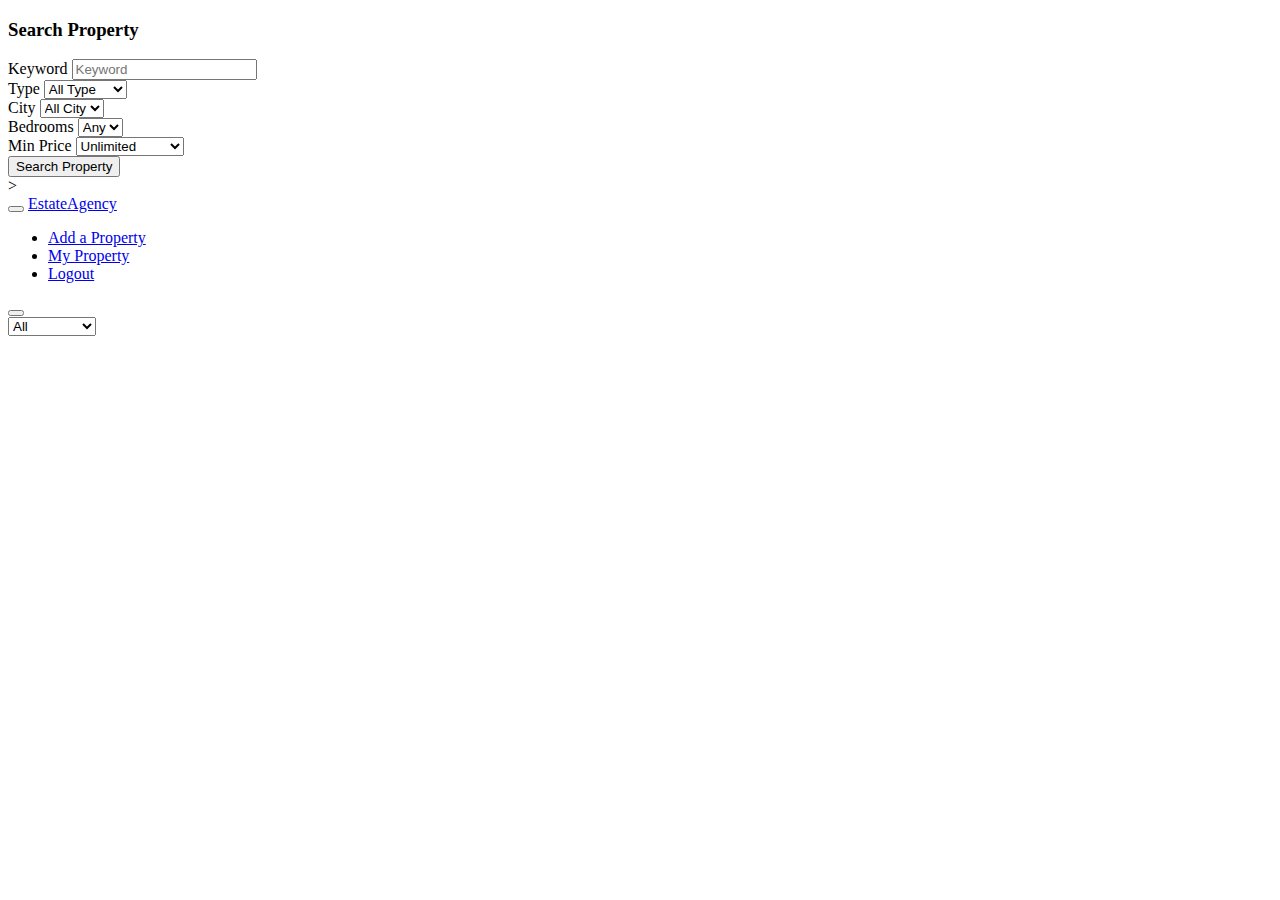
==== src/main/webapp/mylisting.html @ 685719f9 "Merge pull request #7 from AmitShakyaBits/develop" ====
<!DOCTYPE html>
<html lang="en">

<head>
<meta charset="utf-8">
<meta content="width=device-width, initial-scale=1.0" name="viewport">

<title>EstateAgency</title>
<meta content="" name="description">
<meta content="" name="keywords">

<!-- Favicons -->
<link href="assets/img/favicon.png" rel="icon">
<link href="assets/img/apple-touch-icon.png" rel="apple-touch-icon">

<!-- Google Fonts -->
<link
	href="https://fonts.googleapis.com/css?family=Poppins:300,400,500,600,700"
	rel="stylesheet">

<!-- Vendor CSS Files -->
<link href="assets/vendor/animate.css/animate.min.css" rel="stylesheet">
<link href="assets/vendor/bootstrap/css/bootstrap.min.css"
	rel="stylesheet">
<link href="assets/vendor/bootstrap-icons/bootstrap-icons.css"
	rel="stylesheet">
<link href="assets/vendor/swiper/swiper-bundle.min.css" rel="stylesheet">

<!-- Template Main CSS File -->
<link href="assets/css/style.css" rel="stylesheet">

<!-- =======================================================
  * Template Name: EstateAgency - v4.9.0
  * Template URL: https://bootstrapmade.com/real-estate-agency-bootstrap-template/
  * Author: BootstrapMade.com
  * License: https://bootstrapmade.com/license/
  ======================================================== -->
</head>

<body>

	<!-- ======= Property Search Section ======= -->
	<div class="click-closed"></div>
	<!--/ Form Search Star /-->
	<div class="box-collapse">
		<div class="title-box-d">
			<h3 class="title-d">Search Property</h3>
		</div>
		<span class="close-box-collapse right-boxed bi bi-x"></span>
		<div class="box-collapse-wrap form">
			<form class="form-a">
				<div class="row">
					<div class="col-md-12 mb-2">
						<div class="form-group">
							<label class="pb-2" for="Type">Keyword</label> <input type="text"
								class="form-control form-control-lg form-control-a"
								placeholder="Keyword">
						</div>
					</div>
					<div class="col-md-6 mb-2">
						<div class="form-group mt-3">
							<label class="pb-2" for="Type">Type</label> <select
								class="form-control form-select form-control-a" id="Type">
								<option>All Type</option>
								<option>For Rent</option>
								<option>For Sale</option>
								<option>For Lease</option>
							</select>
						</div>
					</div>
					<div class="col-md-6 mb-2">
						<div class="form-group mt-3">
							<label class="pb-2" for="city">City</label> <select
								class="form-control form-select form-control-a" id="city">
								<option>All City</option>
							</select>
						</div>
					</div>
					<div class="col-md-6 mb-2">
						<div class="form-group mt-3">
							<label class="pb-2" for="bedrooms">Bedrooms</label> <select
								class="form-control form-select form-control-a" id="bedrooms">
								<option>Any</option>
								<option>01</option>
								<option>02</option>
								<option>03</option>
							</select>
						</div>
					</div>


					<div class="col-md-6 mb-2">
						<div class="form-group mt-3">
							<label class="pb-2" for="price">Min Price</label> <select
								class="form-control form-select form-control-a" id="price">
								<option>Unlimited</option>
								<option>INR50,00000</option>
								<option>INR100,00000</option>
								<option>INR150,00000</option>
								<option>INR200,00000</option>
							</select>
						</div>
					</div>
					<div class="col-md-12">
						<button type="submit" class="btn btn-b">Search Property</button>
					</div>
				</div>
			</form>
		</div>
	</div>
	<!-- End Property Search Section -->
	>

	<!-- ======= Header/Navbar ======= -->
	<nav
		class="navbar navbar-default navbar-trans navbar-expand-lg fixed-top">
		<div class="container">
			<button class="navbar-toggler collapsed" type="button"
				data-bs-toggle="collapse" data-bs-target="#navbarDefault"
				aria-controls="navbarDefault" aria-expanded="false"
				aria-label="Toggle navigation">
				<span></span> <span></span> <span></span>
			</button>
			<a class="navbar-brand text-brand" href="list">Estate<span
				class="color-b">Agency</span></a>

			<div class="navbar-collapse collapse justify-content-center"
				id="navbarDefault">
				<ul class="navbar-nav">

					<li class="nav-item"><a class="nav-link active"
						href="register">Add a Property</a></li>

					<li class="nav-item"><a id="my--property"
						class="nav-link active" href="#">My Property</a></li>


					<li class="nav-item"><a id='user--logout' class="nav-link "
						href="#">Logout</a></li>

				</ul>
			</div>

			<button type="button"
				class="btn btn-b-n navbar-toggle-box navbar-toggle-box-collapse"
				data-bs-toggle="collapse" data-bs-target="#navbarTogglerDemo01">
				<i class="bi bi-search"></i>
			</button>

		</div>
	</nav>
	<!-- End Header/Navbar -->

	<main id="main">



		<!-- ======= Property Grid ======= -->
		<section class="property-grid grid">
			<div class="container">
				<div class="row">
					<div class="col-sm-12">
						<div class="grid-option">
							<form>
								<select class="custom-select">
									<option selected>All</option>
									<option value="1">New to Old</option>
									<option value="2">For Rent</option>
									<option value="3">For Sale</option>
								</select>
							</form>
						</div>
					</div>
					<div class="col-md-4" style="display: none" id="base--element">
						<div class="card-box-a card-shadow">
							<div class="img-box-a">
								<img src="" alt="" class="property--image img-a img-fluid">
							</div>
							<div class="card-overlay">
								<div class="card-overlay-a-content">
									<div class="card-header-a">
										<h2 class="card-title-a">
											<a href="#" class="property--address"> </a>
										</h2>
									</div>
									<div class="card-body-a">
										<div class="price-box d-flex">
											<span class="property--price price-a"></span>
										</div>
										<a href="property-single.html" class="link-a badge"
											style="background: red">Delete</a>
									</div>
									<div class="card-footer-a">
										<ul class="card-info d-flex justify-content-around">
											<li>
												<h4 class="card-info-title">Area</h4> <span
												class="property--area"> </span>
											</li>
											<li>
												<h4 class="card-info-title">Beds</h4> <span
												class="property--bed"></span>
											</li>


										</ul>
									</div>
								</div>
							</div>
						</div>
					</div>




				</div>
			</div>
		</section>
		<!-- End Property Grid Single-->

	</main>
	<!-- End #main -->


	<div id="preloader"></div>
	<a href="#"
		class="back-to-top d-flex align-items-center justify-content-center"><i
		class="bi bi-arrow-up-short"></i></a>

	<!-- Vendor JS Files -->
	<script src="assets/vendor/bootstrap/js/bootstrap.bundle.min.js"></script>
	<script src="assets/vendor/swiper/swiper-bundle.min.js"></script>
	<script src="assets/vendor/php-email-form/validate.js"></script>

	<!-- Template Main JS File -->
	<script src="assets/js/jquery.min.js"></script>
	<script src="assets/js/main.js"></script>
	<script src="assets/js/utils.js"></script>
	<script src="assets/js/user.js"></script>
	<script src="assets/js/mylisting.js"></script>
	

</body>

</html>
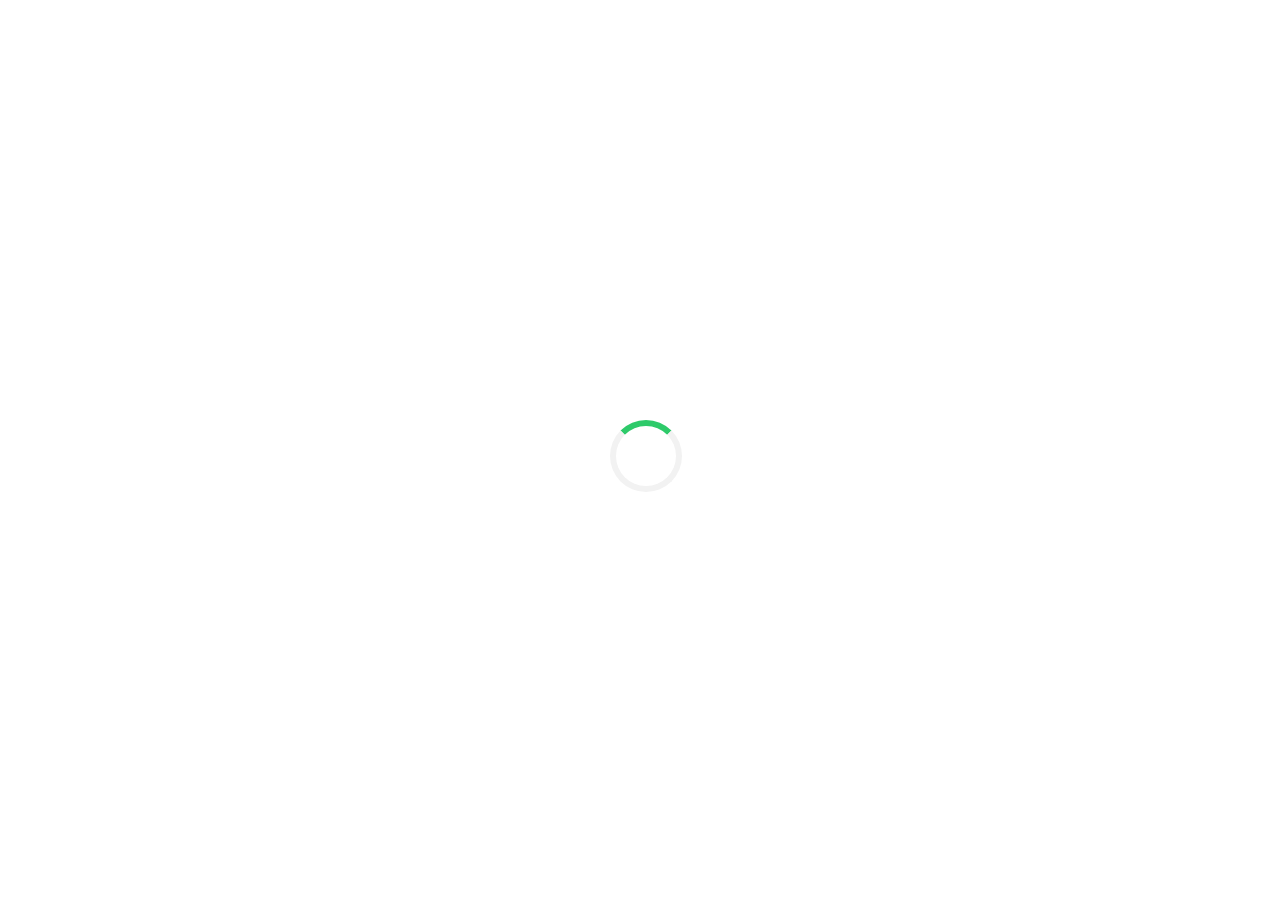
==== commit db51013d: "Delete property from my listing" ====
--- a/src/main/webapp/mylisting.html
+++ b/src/main/webapp/mylisting.html
@@ -109,7 +109,7 @@
 		</div>
 	</div>
 	<!-- End Property Search Section -->
-	>
+
 
 	<!-- ======= Header/Navbar ======= -->
 	<nav
@@ -132,7 +132,7 @@
 						href="register">Add a Property</a></li>
 
 					<li class="nav-item"><a id="my--property"
-						class="nav-link active" href="#">My Property</a></li>
+						class="nav-link active" href="#">My Listing</a></li>
 
 
 					<li class="nav-item"><a id='user--logout' class="nav-link "
@@ -187,7 +187,8 @@
 										<div class="price-box d-flex">
 											<span class="property--price price-a"></span>
 										</div>
-										<a href="property-single.html" class="link-a badge"
+										<a href="#" class="delete--listing link-a badge"
+											onclick='deleteListing(this);return false;'
 											style="background: red">Delete</a>
 									</div>
 									<div class="card-footer-a">
@@ -220,6 +221,28 @@
 	</main>
 	<!-- End #main -->
 
+	<!-- Modal -->
+	<div class="modal fade" id="delete--confirm--modal" tabindex="-1"
+		aria-labelledby="delete--confirm--modal--label" aria-hidden="true">
+		<div class="modal-dialog">
+			<div class="modal-content">
+				<div class="modal-header">
+					<h5 class="modal-title" id="delete--confirm--modal--label">Delete
+						confirmation</h5>
+					<button type="button" class="close" data-bs-dismiss="modal"
+						aria-label="Close">
+						<span aria-hidden="true">&times;</span>
+					</button>
+				</div>
+				<div class="modal-body">Do you want to delete the listing?</div>
+				<div class="modal-footer">
+					<button type="button" class="btn btn-secondary"
+						data-bs-dismiss="modal">Cancel</button>
+					<button type="button" class="btn btn-primary" id='delete--confirm--button'>Confirm</button>
+				</div>
+			</div>
+		</div>
+	</div>
 
 	<div id="preloader"></div>
 	<a href="#"
@@ -237,7 +260,7 @@
 	<script src="assets/js/utils.js"></script>
 	<script src="assets/js/user.js"></script>
 	<script src="assets/js/mylisting.js"></script>
-	
+
 
 </body>
 
--- a/src/main/webapp/assets/css/style.css
+++ b/src/main/webapp/assets/css/style.css
@@ -0,0 +1,3384 @@
+/**
+* Template Name: EstateAgency - v4.9.0
+* Template URL: https://bootstrapmade.com/real-estate-agency-bootstrap-template/
+* Author: BootstrapMade.com
+* License: https://bootstrapmade.com/license/
+*/
+
+/*--------------------------------------------------------------
+# General
+--------------------------------------------------------------*/
+body {
+	font-family: "Poppins", sans-serif;
+	color: #555555;
+}
+
+span {
+	color: black;
+}
+
+h1, h2, h3, h4, h5, h6 {
+	color: #000000;
+}
+
+a {
+	color: #000000;
+	text-decoration: none;
+	transition: all 0.5s ease;
+}
+
+a:hover {
+	color: #2eca6a;
+	text-decoration: none;
+}
+
+.link-two {
+	color: #000000;
+	transition: all 0.5s ease;
+}
+
+.link-two:hover {
+	text-decoration: underline;
+	color: #000000;
+}
+
+.link-one {
+	color: #000000;
+	transition: all 0.5s ease;
+}
+
+.link-one:hover {
+	color: #000000;
+	text-decoration: none;
+}
+
+.link-icon {
+	color: #000000;
+	font-weight: 500;
+}
+
+.link-icon span {
+	font-size: 14px;
+	padding-left: 4px;
+	vertical-align: middle;
+}
+
+.link-a {
+	text-decoration: none;
+	color: #ffffff;
+	text-decoration: none;
+}
+
+@media ( min-width : 768px) {
+	.link-a {
+		font-size: 0.9rem;
+	}
+}
+
+@media ( min-width : 992px) {
+	.link-a {
+		font-size: 1rem;
+	}
+}
+
+.link-a:hover {
+	color: #ffffff;
+	text-decoration: none;
+}
+
+.link-a span {
+	font-size: 18px;
+	vertical-align: middle;
+	margin-left: 5px;
+}
+
+@media ( min-width : 768px) {
+	.link-a span {
+		font-size: 1.5rem;
+	}
+}
+
+@media ( min-width : 992px) {
+	.link-a span {
+		font-size: 18px;
+	}
+}
+
+.text-brand {
+	color: #000000;
+	font-size: 2rem;
+	font-weight: 600;
+}
+
+@media ( max-width : 767px) {
+	.text-brand {
+		font-size: 1.8rem;
+	}
+}
+
+.color-a {
+	text-decoration: none;
+	color: #000000;
+}
+
+.color-b {
+	color: #2eca6a;
+}
+
+.color-d {
+	color: #adadad;
+}
+
+.color-text-a {
+	text-decoration: none;
+	color: #555555;
+}
+
+.no-margin {
+	margin: 0;
+}
+
+/*------/ Nav Pills  /------*/
+.nav-pills-a {
+	text-decoration: none;
+}
+
+.nav-pills-a.nav-pills .nav-link {
+	color: #000000;
+	position: relative;
+	font-weight: 600;
+}
+
+.nav-pills-a.nav-pills .nav-link.active {
+	background-color: transparent;
+}
+
+.nav-pills-a.nav-pills .nav-link.active:after {
+	content: "";
+	position: absolute;
+	left: 0;
+	bottom: -1px;
+	width: 100%;
+	height: 2px;
+	background-color: #2eca6a;
+	z-index: 2;
+}
+
+/*------/ Bg Image /------*/
+.bg-image {
+	background-repeat: no-repeat;
+	background-attachment: fixed;
+	background-size: cover;
+	background-position: center center;
+}
+
+/*------/ List a /------*/
+.list-a {
+	text-decoration: none;
+	display: inline-block;
+	line-height: 2;
+	padding: 0;
+	list-style: none;
+}
+
+.list-a li {
+	position: relative;
+	width: 50%;
+	float: left;
+	padding-left: 25px;
+	padding-right: 5px;
+}
+
+@media ( min-width : 992px) {
+	.list-a li {
+		width: 33.333%;
+	}
+}
+
+.list-a li:before {
+	content: "";
+	width: 10px;
+	height: 2px;
+	position: absolute;
+	background-color: #313131;
+	top: 15px;
+	left: 0;
+}
+
+/*------/ Pagination-a /------*/
+.pagination-a {
+	text-decoration: none;
+}
+
+.pagination-a .pagination .page-link {
+	margin: 0 0.2rem;
+	border-color: transparent;
+	padding: 0.5rem 0.8rem;
+	color: #000000;
+}
+
+.pagination-a .pagination .page-link:hover, .pagination-a .pagination .page-link:active,
+	.pagination-a .pagination .page-link:focus {
+	background-color: #2eca6a;
+}
+
+.pagination-a .pagination .page-link span {
+	font-size: 1.2rem;
+}
+
+.pagination-a .pagination .next .page-link {
+	padding: 0.4rem 0.9rem;
+}
+
+.pagination-a .pagination .page-item:last-child .page-link {
+	border-top-right-radius: 0;
+	border-bottom-right-radius: 0;
+}
+
+.pagination-a .pagination .page-item:first-child .page-link {
+	border-top-left-radius: 0;
+	border-bottom-left-radius: 0;
+}
+
+.pagination-a .pagination .page-item.disabled .page-link {
+	padding: 0.4rem 0.9rem;
+	color: #555555;
+}
+
+.pagination-a .pagination .page-item.active .page-link {
+	background-color: #2eca6a;
+}
+
+.a {
+	text-decoration: none;
+	color: #2eca6a;
+	font-size: 1.3rem;
+}
+
+/*------/ Icon Box /------*/
+.icon-box .icon-box-icon {
+	display: table-cell;
+	vertical-align: top;
+	font-size: 36px;
+	color: #000000;
+	width: 50px;
+	padding-top: 8px;
+}
+
+.icon-box .icon-box-content {
+	padding-top: 18px;
+}
+
+/*------/ Space Padding /------*/
+.section-t8 {
+	padding-top: 8rem;
+}
+
+@media ( max-width : 767px) {
+	.section-t8 {
+		padding-top: 4rem;
+	}
+}
+
+.section-t4 {
+	padding-top: 4rem;
+}
+
+@media ( max-width : 767px) {
+	.section-t4 {
+		padding-top: 2rem;
+	}
+}
+
+.section-t3 {
+	padding-top: 3rem;
+}
+
+@media ( max-width : 767px) {
+	.section-md-t3 {
+		padding-top: 3rem;
+	}
+}
+
+.section-b2 {
+	padding-bottom: 2rem;
+}
+
+.section-tb85 {
+	padding: 8rem 0 5rem 0;
+}
+
+@media ( max-width : 767px) {
+	.section-tb85 {
+		padding: 4rem 0 2.5rem 0;
+	}
+}
+
+/*------/ Title /------*/
+.title-wrap {
+	padding-bottom: 4rem;
+}
+
+.title-a {
+	text-decoration: none;
+	font-size: 2.6rem;
+	font-weight: 600;
+}
+
+.title-link {
+	font-size: 1.2rem;
+	font-weight: 300;
+	padding-top: 1.2rem;
+}
+
+.title-link a {
+	text-decoration: none;
+	color: #313131;
+}
+
+.title-link span {
+	font-size: 20px;
+	padding-left: 4px;
+	vertical-align: middle;
+}
+
+.title-box-d {
+	padding-bottom: 1.8rem;
+	margin-bottom: 1rem;
+	position: relative;
+}
+
+.title-box-d .title-d {
+	font-weight: 600;
+	font-size: 2rem;
+}
+
+.title-box-d .title-d:after {
+	content: "";
+	position: absolute;
+	width: 70px;
+	height: 4px;
+	background-color: #2eca6a;
+	bottom: 20px;
+	left: 0;
+}
+
+/*------/ Display Table & Table Cell /------*/
+.display-table {
+	width: 100%;
+	height: 100%;
+	display: table;
+}
+
+.table-cell {
+	display: table-cell;
+	vertical-align: middle;
+}
+
+/*------/ Ul Resect /------*/
+.ul-resect ul, .box-comments ul, .list-a ul {
+	list-style: none;
+	padding-left: 0;
+	margin-bottom: 0;
+}
+
+/*------/ Overlay /------*/
+.overlay-a {
+	text-decoration: none;
+	background: linear-gradient(to bottom, rgba(0, 0, 0, 0) 0%,
+		rgba(0, 0, 0, 0.2) 27%, rgba(0, 0, 0, 0.65) 90%);
+}
+
+.overlay {
+	position: absolute;
+	top: 0;
+	left: 0px;
+	padding: 0;
+	height: 100%;
+	width: 100%;
+}
+
+.carousel-pagination {
+	margin-top: 10px;
+	text-align: center;
+}
+
+.carousel-pagination .swiper-pagination-bullet {
+	width: 18px;
+	height: 10px;
+	background-color: #555;
+	margin: 0 4px;
+	border-radius: 0;
+	opacity: 1;
+	transition: 0.3s;
+}
+
+.carousel-pagination .swiper-pagination-bullet-active {
+	background-color: #2eca6a;
+	width: 36px;
+}
+
+.nav-arrow-a {
+	text-decoration: none;
+}
+
+.nav-arrow-a .owl-arrow .owl-nav {
+	font-size: 1.8rem;
+	margin-top: -110px;
+}
+
+.nav-arrow-a .owl-arrow .owl-nav .owl-next {
+	margin-left: 15px;
+}
+
+.nav-arrow-b .owl-arrow .owl-nav {
+	position: absolute;
+	top: 0;
+	right: 0;
+	font-size: 1.2rem;
+}
+
+.nav-arrow-b .owl-arrow .owl-nav .owl-prev, .nav-arrow-b .owl-arrow .owl-nav .owl-next
+	{
+	padding: 0.7rem 1.5rem !important;
+	display: inline-block;
+	transition: all 0.6s ease-in-out;
+	color: #ffffff;
+	background-color: #2eca6a;
+	opacity: 0.9;
+}
+
+.nav-arrow-b .owl-arrow .owl-nav .owl-prev.disabled, .nav-arrow-b .owl-arrow .owl-nav .owl-next.disabled
+	{
+	transition: all 0.6s ease-in-out;
+	color: #ffffff;
+}
+
+.nav-arrow-b .owl-arrow .owl-nav .owl-prev:hover, .nav-arrow-b .owl-arrow .owl-nav .owl-next:hover
+	{
+	background-color: #26a356;
+}
+
+.nav-arrow-b .owl-arrow .owl-nav .owl-next {
+	margin-left: 0px;
+}
+
+/*------/ Socials /------*/
+.socials-a {
+	text-decoration: none;
+}
+
+.socials-a .list-inline-item:not(:last-child) {
+	margin-right: 25px;
+}
+
+/*--------------------------------------------------------------
+# Back to top button
+--------------------------------------------------------------*/
+.back-to-top {
+	position: fixed;
+	visibility: hidden;
+	opacity: 0;
+	right: 15px;
+	bottom: 15px;
+	z-index: 996;
+	background: #2eca6a;
+	width: 40px;
+	height: 40px;
+	border-radius: 50px;
+	transition: all 0.4s;
+}
+
+.back-to-top i {
+	font-size: 28px;
+	color: #fff;
+	line-height: 0;
+}
+
+.back-to-top:hover {
+	background: #4bd680;
+	color: #fff;
+}
+
+.back-to-top.active {
+	visibility: visible;
+	opacity: 1;
+}
+
+/* Prelaoder */
+#preloader {
+	position: fixed;
+	top: 0;
+	left: 0;
+	right: 0;
+	bottom: 0;
+	z-index: 9999;
+	overflow: hidden;
+	background: #fff;
+}
+
+#preloader:before {
+	content: "";
+	position: fixed;
+	top: calc(50% - 30px);
+	left: calc(50% - 30px);
+	border: 6px solid #f2f2f2;
+	border-top: 6px solid #2eca6a;
+	border-radius: 50%;
+	width: 60px;
+	height: 60px;
+	-webkit-animation: animate-preloader 1s linear infinite;
+	animation: animate-preloader 1s linear infinite;
+}
+
+@
+-webkit-keyframes animate-preloader { 0% {
+	transform: rotate(0deg);
+}
+
+100
+
+
+%
+{
+transform
+
+
+:
+
+
+rotate
+(
+
+
+360deg
+
+
+)
+;
+
+
+}
+}
+@
+keyframes animate-preloader { 0% {
+	transform: rotate(0deg);
+}
+
+100
+
+
+%
+{
+transform
+
+
+:
+
+
+rotate
+(
+
+
+360deg
+
+
+)
+;
+
+
+}
+}
+
+/*======================================
+//--//-->   BUTTON
+======================================*/
+.btn {
+	transition: 0.5s ease;
+}
+
+.btn.btn-a, .btn.btn-b {
+	border-radius: 0;
+	padding: 1rem 3rem;
+	letter-spacing: 0.05rem;
+}
+
+.btn.btn-a {
+	text-decoration: none;
+	background-color: #000000;
+	color: #ffffff;
+}
+
+.btn.btn-a:hover {
+	background-color: #2eca6a;
+	color: #000000;
+}
+
+.btn.btn-b {
+	background-color: #2eca6a;
+	color: #000000;
+}
+
+.btn.btn-b:hover {
+	background-color: #000000;
+	color: #ffffff;
+}
+
+.btn.btn-b-n {
+	background-color: #2eca6a;
+	color: #ffffff;
+	border-radius: 0;
+}
+
+.btn.btn-b-n:hover {
+	background-color: #26a356;
+	color: #ffffff;
+}
+
+.navbar-toggle-box {
+	display: inline-flex;
+	align-items: center;
+	justify-content: center;
+	line-height: 0;
+	padding: 10px;
+}
+
+.navbar-toggle-box i {
+	line-height: 0;
+}
+
+/*--------------------------------------------------------------
+# Navbar
+--------------------------------------------------------------*/
+.navbar-default {
+	transition: all 0.5s ease-in-out;
+	background-color: #ffffff;
+	padding-top: 28px;
+	padding-bottom: 28px;
+	-webkit-backface-visibility: hidden;
+	backface-visibility: hidden;
+	box-shadow: 1px 2px 15px rgba(100, 100, 100, 0.3);
+}
+
+.navbar-default .nav-search {
+	color: #000000;
+	font-size: 1.5rem;
+}
+
+.navbar-default.navbar-reduce {
+	box-shadow: 1px 2px 15px rgba(100, 100, 100, 0.3);
+}
+
+.navbar-default.navbar-trans, .navbar-default.navbar-reduce {
+	-webkit-backface-visibility: hidden;
+	backface-visibility: hidden;
+	position: fixed;
+}
+
+.navbar-default.navbar-trans .nav-item, .navbar-default.navbar-reduce .nav-item
+	{
+	position: relative;
+	padding-right: 10px;
+	padding-bottom: 8px;
+	margin-left: 0;
+}
+
+@media ( min-width : 768px) {
+	.navbar-default.navbar-trans .nav-item, .navbar-default.navbar-reduce .nav-item
+		{
+		margin-left: 15px;
+	}
+}
+
+.navbar-default.navbar-trans .nav-link, .navbar-default.navbar-reduce .nav-link
+	{
+	font-size: 1.1rem;
+	color: #000000;
+	font-weight: 600;
+	letter-spacing: 0.03em;
+	transition: all 0.1s ease-in-out;
+	position: relative;
+	padding-left: 0;
+	padding-right: 0;
+}
+
+.navbar-default.navbar-trans .nav-link:before, .navbar-default.navbar-reduce .nav-link:before
+	{
+	content: "";
+	position: absolute;
+	bottom: 5px;
+	left: 0;
+	width: 100%;
+	height: 2px;
+	z-index: 0;
+	background-color: #2eca6a;
+	transform: scaleX(0);
+	transform-origin: right;
+	transition: transform 0.2s ease-out, opacity 0.2s ease-out 0.3s;
+}
+
+.navbar-default.navbar-trans .nav-link:hover, .navbar-default.navbar-reduce .nav-link:hover
+	{
+	color: #000000;
+}
+
+.navbar-default.navbar-trans .nav-link:hover:before, .navbar-default.navbar-reduce .nav-link:hover:before
+	{
+	transform: scaleX(1);
+	transform-origin: left;
+}
+
+.navbar-default.navbar-trans .show>.nav-link:before, .navbar-default.navbar-trans .active>.nav-link:before,
+	.navbar-default.navbar-trans .nav-link.show:before, .navbar-default.navbar-trans .nav-link.active:before,
+	.navbar-default.navbar-reduce .show>.nav-link:before, .navbar-default.navbar-reduce .active>.nav-link:before,
+	.navbar-default.navbar-reduce .nav-link.show:before, .navbar-default.navbar-reduce .nav-link.active:before
+	{
+	transform: scaleX(1);
+}
+
+.navbar-default.navbar-trans .nav-link:before {
+	background-color: #2eca6a;
+}
+
+.navbar-default.navbar-trans .nav-link:hover {
+	color: #000000;
+}
+
+.navbar-default.navbar-trans .show>.nav-link, .navbar-default.navbar-trans .active>.nav-link,
+	.navbar-default.navbar-trans .nav-link.show, .navbar-default.navbar-trans .nav-link.active
+	{
+	color: #000000;
+}
+
+.navbar-default.navbar-reduce {
+	transition: all 0.5s ease-in-out;
+	padding-top: 19px;
+	padding-bottom: 19px;
+}
+
+.navbar-default.navbar-reduce .nav-link {
+	color: #000000;
+}
+
+.navbar-default.navbar-reduce .nav-link:before {
+	background-color: #2eca6a;
+}
+
+.navbar-default.navbar-reduce .nav-link:hover {
+	color: #000000;
+}
+
+.navbar-default.navbar-reduce .show>.nav-link, .navbar-default.navbar-reduce .active>.nav-link,
+	.navbar-default.navbar-reduce .nav-link.show, .navbar-default.navbar-reduce .nav-link.active
+	{
+	color: #000000;
+}
+
+.navbar-default.navbar-reduce .navbar-brand {
+	color: #000000;
+}
+
+.navbar-default .dropdown .dropdown-menu {
+	border-top: 0;
+	border-left: 4px solid #2eca6a;
+	border-right: 0;
+	border-bottom: 0;
+	transform: translate3d(0px, 40px, 0px);
+	opacity: 0;
+	filter: alpha(opacity = 0);
+	visibility: hidden;
+	transition: all 0.5s cubic-bezier(0.3, 0.65, 0.355, 1) 0s, opacity 0.31s
+		ease 0s, height 0s linear 0.36s;
+	margin: 0;
+	border-radius: 0;
+	padding: 12px 0;
+}
+
+@media ( min-width : 768px) {
+	.navbar-default .dropdown .dropdown-menu {
+		border-top: 4px solid #2eca6a;
+		border-left: 0;
+		display: block;
+		position: absolute;
+		box-shadow: 0 2px rgba(17, 16, 15, 0.1), 0 2px 10px
+			rgba(20, 19, 18, 0.1);
+	}
+}
+
+.navbar-default .dropdown .dropdown-menu .dropdown-item {
+	padding: 12px 18px;
+	transition: all 500ms ease;
+	font-weight: 600;
+	min-width: 220px;
+}
+
+.navbar-default .dropdown .dropdown-menu .dropdown-item:hover {
+	background-color: #ffffff;
+	color: #2eca6a;
+	transition: all 500ms ease;
+}
+
+.navbar-default .dropdown .dropdown-menu .dropdown-item.active {
+	background-color: #ffffff;
+	color: #2eca6a;
+}
+
+.navbar-default .dropdown:hover .dropdown-menu {
+	transform: translate3d(0px, 0px, 0px);
+	visibility: visible;
+	opacity: 1;
+	filter: alpha(opacity = 1);
+}
+
+/*------/ Hamburger Navbar /------*/
+.navbar-toggler {
+	position: relative;
+}
+
+.navbar-toggler:focus, .navbar-toggler:active {
+	outline: 0;
+}
+
+.navbar-toggler span {
+	display: block;
+	background-color: #000000;
+	height: 3px;
+	width: 25px;
+	margin-top: 4px;
+	margin-bottom: 4px;
+	transform: rotate(0deg);
+	left: 0;
+	opacity: 1;
+}
+
+.navbar-toggler span:nth-child(1), .navbar-toggler span:nth-child(3) {
+	transition: transform 0.35s ease-in-out;
+}
+
+.navbar-toggler:not(.collapsed) span:nth-child(1) {
+	position: absolute;
+	left: 12px;
+	top: 10px;
+	transform: rotate(135deg);
+	opacity: 0.9;
+}
+
+.navbar-toggler:not(.collapsed) span:nth-child(2) {
+	height: 12px;
+	visibility: hidden;
+	background-color: transparent;
+}
+
+.navbar-toggler:not(.collapsed) span:nth-child(3) {
+	position: absolute;
+	left: 12px;
+	top: 10px;
+	transform: rotate(-135deg);
+	opacity: 0.9;
+}
+
+/*======================================
+//--//-->   BOX COLAPSE
+======================================*/
+.box-collapse {
+	position: fixed;
+	top: 0;
+	bottom: 0;
+	right: 0;
+	width: 100%;
+	z-index: 1040;
+	background-color: #ffffff;
+	transform: translateX(100%);
+	transition: all 0.6s ease;
+}
+
+@media ( min-width : 768px) {
+	.box-collapse {
+		width: 50%;
+	}
+}
+
+.box-collapse .title-box-d {
+	top: 30px;
+	left: 60px;
+	opacity: 0;
+	transition: all 1s ease;
+	transition-delay: 0.3s;
+}
+
+@media ( max-width : 575px) {
+	.box-collapse .title-box-d {
+		left: 35px;
+	}
+}
+
+@media ( max-width : 575px) {
+	.box-collapse .title-box-d .title-d {
+		font-size: 1.3rem;
+	}
+}
+
+.box-collapse-wrap {
+	opacity: 0;
+	position: absolute;
+	left: 0;
+	top: 6.5rem;
+	bottom: 5rem;
+	padding-left: 10%;
+	padding-right: 10%;
+	overflow-x: hidden;
+	overflow-y: auto;
+	margin: 0;
+	transform: translateY(3rem);
+	transition: transform 0.5s 0.5s ease, opacity 0.5s 0.5s ease;
+}
+
+.box-collapse-open .click-closed {
+	visibility: visible;
+}
+
+.box-collapse-open .box-collapse {
+	transform: translateX(0);
+	box-shadow: 0 0 65px rgba(0, 0, 0, 0.07);
+	opacity: 1;
+}
+
+.box-collapse-open .box-collapse .title-box-d {
+	transform: translate(0);
+	opacity: 1;
+}
+
+.box-collapse-open .box-collapse-wrap {
+	transform: translate(0);
+	opacity: 1;
+}
+
+.box-collapse-closed .box-collapse {
+	opacity: 0.7;
+	transition-delay: 0s;
+}
+
+.box-collapse-closed .box-collapse .title-box-d {
+	opacity: 0;
+	transition-delay: 0s;
+}
+
+.box-collapse-closed .box-collapse .form-a {
+	opacity: 0;
+	transition-delay: 0s;
+}
+
+.click-closed {
+	position: fixed;
+	top: 0;
+	left: 0;
+	width: 100%;
+	height: 100%;
+	visibility: hidden;
+	z-index: 1035;
+	background-color: #000000;
+	opacity: 0.4;
+}
+
+.close-box-collapse {
+	position: absolute;
+	z-index: 1050;
+	top: 2rem;
+	font-size: 3.5rem;
+	line-height: 1;
+	color: #000000;
+	cursor: pointer;
+	transition: all 0.3s ease;
+}
+
+.right-boxed {
+	right: 4.2857rem;
+}
+
+/*--------------------------------------------------------------
+# Hero Section
+--------------------------------------------------------------*/
+.intro {
+	height: 100vh;
+	position: relative;
+	color: #ffffff;
+}
+
+.intro .swiper-pagination {
+	bottom: 50px;
+}
+
+.intro .swiper-pagination .swiper-pagination-bullet {
+	width: 18px;
+	height: 10px;
+	background-color: #ffffff;
+	border-radius: 0;
+	opacity: 1;
+	transition: 0.3s;
+}
+
+.intro .swiper-pagination .swiper-pagination-bullet-active {
+	background-color: #2eca6a;
+	width: 36px;
+}
+
+.intro .intro-item {
+	padding-top: 2rem;
+}
+
+.intro .carousel-item-a {
+	position: relative;
+	height: 100vh;
+}
+
+.intro .carousel-item-a.bg-image {
+	background-attachment: scroll;
+}
+
+.intro .intro-content {
+	position: absolute;
+}
+
+.intro .intro-body {
+	padding-left: 1rem;
+}
+
+@media ( min-width : 768px) {
+	.intro .intro-body {
+		padding-left: 2rem;
+	}
+}
+
+.intro .intro-body .price-a {
+	color: #ffffff;
+	padding: 1rem 1.5rem;
+	border: 2px solid #2eca6a;
+	border-radius: 50px;
+	text-transform: uppercase;
+	letter-spacing: 0.03em;
+}
+
+.intro .spacial {
+	-webkit-animation-delay: 0.2s;
+	animation-delay: 0.2s;
+	color: #ffffff;
+}
+
+.intro .intro-title-top {
+	margin-bottom: 1rem;
+	font-size: 0.9rem;
+	color: #ffffff;
+	letter-spacing: 0.05em;
+}
+
+@media ( min-width : 768px) {
+	.intro .intro-title-top {
+		font-size: 0.9rem;
+		margin-bottom: 1rem;
+	}
+}
+
+@media ( min-width : 992px) {
+	.intro .intro-title-top {
+		font-size: 1rem;
+		margin-bottom: 2rem;
+	}
+}
+
+.intro .intro-title {
+	color: #ffffff;
+	font-weight: 700;
+	font-size: 2.8rem;
+	text-transform: uppercase;
+}
+
+@media ( min-width : 576px) {
+	.intro .intro-title {
+		font-size: 3.5rem;
+	}
+}
+
+@media ( min-width : 768px) {
+	.intro .intro-title {
+		font-size: 3.5rem;
+	}
+}
+
+@media ( min-width : 992px) {
+	.intro .intro-title {
+		font-size: 4rem;
+	}
+}
+
+.intro .intro-subtitle {
+	font-size: 1.5rem;
+	font-weight: 300;
+}
+
+@media ( min-width : 768px) {
+	.intro .intro-subtitle {
+		font-size: 2.5rem;
+	}
+}
+
+.intro .intro-subtitle.intro-price {
+	padding-top: 1rem;
+	font-size: 1.2rem;
+}
+
+@media ( min-width : 576px) {
+	.intro .intro-subtitle.intro-price {
+		font-size: 1.3rem;
+	}
+}
+
+@media ( min-width : 768px) {
+	.intro .intro-subtitle.intro-price {
+		padding-top: 2rem;
+		font-size: 1.5rem;
+	}
+}
+
+@media ( min-width : 992px) {
+	.intro .intro-subtitle.intro-price {
+		padding-top: 3rem;
+	}
+}
+
+/*------/ Intro Single /------*/
+.intro-single {
+	padding: 12rem 0 3rem;
+}
+
+@media ( max-width : 767px) {
+	.intro-single {
+		padding-top: 9rem;
+	}
+}
+
+.intro-single .title-single-box {
+	padding: 1rem 0 1rem 2rem;
+}
+
+.intro-single .title-single-box {
+	border-left: 3px solid #2eca6a;
+}
+
+.intro-single .title-single-box .title-single {
+	font-weight: 600;
+	font-size: 2.2rem;
+}
+
+@media ( min-width : 768px) {
+	.intro-single .title-single-box .title-single {
+		font-size: 2.1rem;
+	}
+}
+
+@media ( min-width : 992px) {
+	.intro-single .title-single-box .title-single {
+		font-size: 2.5rem;
+	}
+}
+
+.intro-single .breadcrumb-box {
+	padding: 1rem 0 0 0.5rem;
+}
+
+.intro-single .breadcrumb {
+	background-color: transparent;
+	padding-right: 0;
+	padding-left: 0;
+}
+
+/*--------------------------------------------------------------
+# Card General
+--------------------------------------------------------------*/
+@media ( max-width : 767px) {
+	.card-box-a, .card-box-b, .card-box-c, .card-box-d {
+		margin-bottom: 2.5rem;
+	}
+}
+
+.card-box-a span, .card-box-b span, .card-box-c span, .card-box-d span {
+	line-height: 0;
+}
+
+@media ( min-width : 768px) {
+	.grid .card-box-a, .grid .card-box-b, .grid .card-box-c, .grid .card-box-d
+		{
+		margin-bottom: 2.5rem;
+	}
+}
+
+.card-box-a, .card-box-b, .card-box-d {
+	position: relative;
+	overflow: hidden;
+	-webkit-backface-visibility: hidden;
+	backface-visibility: hidden;
+}
+
+.card-box-a .img-a, .card-box-a .img-b, .card-box-b .img-a, .card-box-b .img-b
+	{
+	transition: 0.8s all ease-in-out;
+}
+
+@media ( min-width : 768px) {
+	.card-box-a:hover .img-a, .card-box-a:hover .img-b, .card-box-b:hover .img-a,
+		.card-box-b:hover .img-b {
+		transform: scale(1.2);
+	}
+}
+
+@media ( min-width : 768px) {
+	.card-box-a .price-a, .card-box-b .price-a {
+		font-size: 0.9rem;
+	}
+}
+
+@media ( min-width : 992px) {
+	.card-box-a .price-a, .card-box-b .price-a {
+		/* font-size: 1rem; */
+	}
+}
+
+.card-overlay {
+	position: absolute;
+	width: 100%;
+	height: 100%;
+	top: 0;
+	left: 0;
+}
+
+.card-shadow {
+	-webkit-backface-visibility: hidden;
+	backface-visibility: hidden;
+}
+
+.card-shadow:before {
+	content: " ";
+	position: absolute;
+	top: 0;
+	left: 0;
+	width: 100%;
+	height: 100%;
+	z-index: 1;
+	background: linear-gradient(to bottom, rgba(0, 0, 0, 0) 0%,
+		rgba(0, 0, 0, 0.2) 27%, rgba(0, 0, 0, 0.65) 90%);
+}
+
+/*======================================
+//--//-->   PROPERTY - CARD-A
+======================================*/
+@media ( min-width : 768px) {
+	.card-box-a:hover .card-overlay-a-content {
+		bottom: 60px;
+	}
+}
+
+@media ( min-width : 768px) and (min-width: 768px) {
+	.card-box-a:hover .card-overlay-a-content {
+		bottom: 60px;
+	}
+}
+
+@media ( min-width : 768px) and (min-width: 992px) {
+	.card-box-a:hover .card-overlay-a-content {
+		bottom: 64px;
+	}
+}
+
+@media ( min-width : 768px) {
+	.card-box-a:hover .card-body-a {
+		padding-bottom: 1rem;
+	}
+}
+
+@media ( max-width : 767px) {
+	.card-box-a .card-overlay-a-content {
+		bottom: 65px;
+	}
+	.card-box-a .card-body-a {
+		padding-bottom: 1rem;
+	}
+}
+
+.card-overlay-a-content {
+	transition: all 0.5s ease-in;
+	position: absolute;
+	width: 100%;
+	bottom: 0px;
+	z-index: 2;
+}
+
+@media ( min-width : 768px) {
+	.card-overlay-a-content {
+		bottom: -20px;
+	}
+}
+
+@media ( min-width : 992px) {
+	.card-overlay-a-content {
+		bottom: 0px;
+	}
+}
+
+.card-header-a {
+	padding: 0 1rem;
+}
+
+.card-header-a .card-title-a {
+	color: #ffffff;
+	margin-bottom: 0;
+	padding-bottom: 0.7rem;
+}
+
+@media ( min-width : 768px) {
+	.card-header-a .card-title-a {
+		font-size: 1.3rem;
+	}
+}
+
+@media ( min-width : 992px) {
+	.card-header-a .card-title-a {
+		font-size: 2rem;
+	}
+}
+
+.card-header-a .card-title-a a {
+	color: #ffffff;
+	text-decoration: none;
+}
+
+.card-body-a {
+	z-index: 2;
+	transition: all 0.5s ease-in;
+	padding: 0rem 1rem 2rem 1rem;
+}
+
+.card-body-a .price-box {
+	padding-bottom: 0.5rem;
+}
+
+.price-a {
+	color: #ffffff;
+	padding: 0.6rem 0.8rem;
+	border: 2px solid #2eca6a;
+	border-radius: 50px;
+	text-transform: uppercase;
+	letter-spacing: 0.03em;
+}
+
+.card-footer-a {
+	width: 100%;
+	position: absolute;
+	z-index: 2;
+	background-color: #2eca6a;
+}
+
+.card-info {
+	list-style: none;
+	margin-bottom: 0;
+	padding: 0.5rem 0;
+}
+
+.card-info .card-info-title {
+	font-size: 1rem;
+	color: #313131;
+}
+
+@media ( min-width : 768px) {
+	.card-info .card-info-title {
+		font-size: 0.9rem;
+	}
+}
+
+@media ( min-width : 992px) {
+	.card-info .card-info-title {
+		font-size: 1rem;
+	}
+}
+
+.card-info li span {
+	color: #ffffff;
+	font-size: 0.9rem;
+}
+
+@media ( min-width : 768px) {
+	.card-info li span {
+		font-size: 0.8rem;
+	}
+}
+
+@media ( min-width : 992px) {
+	.card-info li span {
+		font-size: 1rem;
+	}
+}
+
+/*------/ Property Grid /-----*/
+.property-grid .grid-option {
+	text-align: right;
+	margin-bottom: 2rem;
+}
+
+.property-grid .grid-option .custom-select {
+	border-radius: 0;
+	width: 200px;
+	border-color: #313131;
+}
+
+.property-grid .grid-option .custom-select:hover, .property-grid .grid-option .custom-select:active,
+	.property-grid .grid-option .custom-select:focus {
+	border-color: #313131;
+}
+
+.property-grid .grid-option .custom-select option {
+	border-color: #313131;
+}
+
+/*------/ Property Single /-----*/
+.gallery-property {
+	margin-bottom: 3rem;
+}
+
+.property-price {
+	margin: 0 auto;
+}
+
+.property-price .card-header-c {
+	padding: 0;
+}
+
+.summary-list {
+	padding-right: 1rem;
+	color: #000000;
+}
+
+.summary-list .list {
+	padding: 0;
+	line-height: 2;
+}
+
+.summary-list .list span {
+	color: #555555;
+}
+
+@media ( max-width : 767px) {
+	.property-agent {
+		margin-top: 2.5rem;
+	}
+}
+
+.property-agent .title-agent {
+	font-weight: 600;
+}
+
+.property-agent ul {
+	line-height: 2;
+	color: #000000;
+}
+
+.property-agent .socials-a {
+	text-align: center;
+}
+
+@media ( max-width : 991px) {
+	.property-contact {
+		margin-top: 2.5rem;
+	}
+}
+
+/*======================================
+//--//-->   NEWS - CARD-B
+======================================*/
+.card-header-b {
+	padding: 1rem;
+	color: #ffffff;
+	position: absolute;
+	bottom: 20px;
+	z-index: 2;
+}
+
+@media ( min-width : 768px) {
+	.card-header-b {
+		bottom: 0px;
+	}
+}
+
+@media ( min-width : 992px) {
+	.card-header-b {
+		bottom: 20px;
+	}
+}
+
+.card-header-b .category-b {
+	font-size: 0.9rem;
+	background-color: #2eca6a;
+	padding: 0.3rem 0.7rem;
+	color: #313131;
+	letter-spacing: 0.03em;
+	border-radius: 50px;
+	text-decoration: none;
+}
+
+.card-header-b .title-2 {
+	margin-bottom: 0;
+	padding: 0.6rem 0;
+	font-size: 1.5rem;
+}
+
+@media ( min-width : 768px) {
+	.card-header-b .title-2 {
+		font-size: 1rem;
+	}
+}
+
+@media ( min-width : 992px) {
+	.card-header-b .title-2 {
+		font-size: 1.6rem;
+	}
+}
+
+.card-header-b .title-2 a {
+	color: #ffffff;
+	text-decoration: none;
+}
+
+.card-header-b .date-b {
+	color: #d8d8d8;
+	font-size: 1rem;
+}
+
+@media ( min-width : 768px) {
+	.card-header-b .date-b {
+		font-size: 0.9rem;
+	}
+}
+
+@media ( min-width : 992px) {
+	.card-header-b .date-b {
+		font-size: 1rem;
+	}
+}
+
+/*------/ News Single /------*/
+.post-information {
+	padding: 3rem 0;
+}
+
+.post-content {
+	font-size: 1.1rem;
+	font-weight: 300;
+	line-height: 1.6;
+}
+
+.post-content .post-intro {
+	font-size: 1.7rem;
+	font-weight: 300;
+	margin-bottom: 4rem;
+	line-height: 1.6;
+	color: #000000;
+	font-weight: 400;
+}
+
+.post-content p {
+	margin-bottom: 1.7rem;
+}
+
+.post-content .blockquote {
+	padding: 1rem 3rem 1.7rem 3rem;
+	border-left: 3px solid #2eca6a;
+	color: #000000;
+}
+
+.post-content .blockquote footer {
+	text-align: left;
+	padding: 0;
+}
+
+.post-footer {
+	padding: 3rem 0 4rem;
+}
+
+.post-share .socials {
+	display: inline-block;
+}
+
+.post-share .socials li {
+	margin-left: 0.6rem;
+}
+
+/*------/ Comments /------*/
+.box-comments .list-comments li {
+	padding-bottom: 3.5rem;
+}
+
+.box-comments .list-comments .comment-avatar {
+	display: table-cell;
+	vertical-align: top;
+}
+
+.box-comments .list-comments .comment-avatar img {
+	width: 80px;
+	height: 80px;
+}
+
+.box-comments .list-comments .comment-author {
+	font-size: 1.3rem;
+}
+
+@media ( min-width : 768px) {
+	.box-comments .list-comments .comment-author {
+		font-size: 1.5rem;
+	}
+}
+
+.box-comments .list-comments .comment-details {
+	display: table-cell;
+	vertical-align: top;
+	padding-left: 25px;
+}
+
+.box-comments .list-comments .comment-description {
+	padding: 0.8rem 0 0.5rem 0;
+}
+
+.box-comments .list-comments a {
+	color: #000000;
+}
+
+.box-comments .list-comments span {
+	display: block;
+	color: #2B2A2A;
+	font-style: italic;
+}
+
+.box-comments .comment-children {
+	margin-left: 40px;
+}
+
+/*======================================
+//--//-->   SERVICES - CARD-C
+======================================*/
+.card-box-c {
+	position: relative;
+}
+
+@media ( max-width : 767px) {
+	.card-box-c {
+		margin-bottom: 2rem;
+	}
+}
+
+.card-header-c {
+	padding: 0 1rem 1rem 1rem;
+}
+
+.card-body-c {
+	padding: 0.5rem 0.5rem 0 0.5rem;
+}
+
+@media ( max-width : 767px) {
+	.card-body-c {
+		padding: 0;
+	}
+}
+
+.card-footer-c {
+	padding-left: 0.5rem;
+}
+
+.card-box-ico {
+	padding: 1rem 3rem 1rem 2.5rem;
+	border: 5px solid #2eca6a;
+}
+
+.card-box-ico span {
+	font-size: 4rem;
+	color: #000000;
+}
+
+.title-c {
+	font-size: 2.5rem;
+	font-weight: 600;
+	margin-left: -40px;
+}
+
+@media ( min-width : 768px) {
+	.title-c {
+		font-size: 1.8rem;
+	}
+}
+
+@media ( min-width : 992px) {
+	.title-c {
+		font-size: 2.5rem;
+	}
+}
+
+/*======================================
+//--//-->   AGENTS - CARD-D
+======================================*/
+.card-box-d .card-overlay-hover {
+	transition: all 0.2s ease-in-out;
+	padding: 15px 40px 15px 35px;
+}
+
+@media ( min-width : 768px) {
+	.card-box-d .card-overlay-hover {
+		padding: 5px 15px 5px 10px;
+	}
+}
+
+@media ( min-width : 992px) {
+	.card-box-d .card-overlay-hover {
+		padding: 5px 40px 5px 35px;
+	}
+}
+
+@media ( min-width : 1200px) {
+	.card-box-d .card-overlay-hover {
+		padding: 15px 40px 5px 35px;
+	}
+}
+
+.card-box-d .title-d {
+	transition: 0.3s ease-in-out;
+	font-size: 2rem;
+	font-weight: 600;
+	margin: 1rem 0;
+	transform: translateY(-20px);
+	opacity: 0;
+}
+
+@media ( min-width : 768px) {
+	.card-box-d .title-d {
+		font-size: 1.1rem;
+		margin: 0.5rem 0;
+	}
+}
+
+@media ( min-width : 992px) {
+	.card-box-d .title-d {
+		font-size: 1.5rem;
+		margin: 1rem 0;
+	}
+}
+
+@media ( min-width : 1200px) {
+	.card-box-d .title-d {
+		font-size: 2rem;
+		margin: 1rem 0;
+	}
+}
+
+.card-box-d .content-d {
+	opacity: 0;
+	transition: 0.5s ease-in-out;
+	transform: translateY(-40px);
+}
+
+@media ( min-width : 768px) {
+	.card-box-d .content-d {
+		font-size: 0.8rem;
+		margin: 0.5rem 0;
+	}
+}
+
+@media ( min-width : 768px) {
+	.card-box-d .card-body-d p {
+		margin-bottom: 8px;
+		font-size: 0.8rem;
+	}
+}
+
+@media ( min-width : 992px) {
+	.card-box-d .card-body-d p {
+		margin-bottom: 12px;
+		font-size: 1rem;
+	}
+}
+
+.card-box-d .info-agents {
+	opacity: 0;
+	transition: 0.5s ease-in-out;
+}
+
+.card-box-d .card-footer-d {
+	transition: 0.5s ease-in-out;
+	transform: translateY(40px);
+	opacity: 0;
+	position: absolute;
+	width: 100%;
+	bottom: 10px;
+	left: 0;
+}
+
+.card-box-d .list-inline-item:not(:last-child) {
+	margin-right: 25px;
+}
+
+.card-box-d:hover .card-overlay-hover {
+	background-color: #2eca6a;
+	opacity: 0.9;
+}
+
+.card-box-d:hover .title-d, .card-box-d:hover .content-d, .card-box-d:hover .info-agents,
+	.card-box-d:hover .card-footer-d {
+	opacity: 1;
+	transform: translateY(0);
+}
+
+/*------/ Agent Single /------*/
+.agent-info-box .socials-footer {
+	margin-top: 2rem;
+}
+
+.agent-info-box .socials-footer li {
+	margin-right: 1.5rem;
+}
+
+/*--------------------------------------------------------------
+# About Section
+--------------------------------------------------------------*/
+.section-about .title-vertical {
+	position: absolute;
+	letter-spacing: 0;
+	transform: rotate(-90deg);
+	top: 50px;
+	text-align: left;
+	font-size: 1.8rem;
+	width: 300px;
+	font-weight: 700;
+	text-align: right;
+}
+
+.about-img-box {
+	padding-left: 1rem;
+	position: relative;
+}
+
+@media ( min-width : 576px) {
+	.about-img-box {
+		padding-left: 4rem;
+	}
+}
+
+@media ( min-width : 768px) {
+	.about-img-box {
+		padding-left: 5rem;
+	}
+}
+
+.sinse-box {
+	background-color: #2eca6a;
+	padding: 1rem 2rem;
+	position: absolute;
+	left: 15px;
+	bottom: 10px;
+}
+
+@media ( min-width : 576px) {
+	.sinse-box {
+		padding: 1.5rem 2.5rem;
+		bottom: 20px;
+	}
+}
+
+@media ( min-width : 768px) {
+	.sinse-box {
+		padding: 1.5rem 3rem;
+	}
+}
+
+@media ( min-width : 992px) {
+	.sinse-box {
+		padding: 3rem 4.5rem;
+	}
+}
+
+.sinse-box .sinse-title {
+	font-weight: 700;
+	letter-spacing: 0.043em;
+	font-size: 1rem;
+}
+
+@media ( min-width : 576px) {
+	.sinse-box .sinse-title {
+		font-size: 1.3rem;
+	}
+}
+
+@media ( min-width : 768px) {
+	.sinse-box .sinse-title {
+		font-size: 1.8rem;
+	}
+}
+
+@media ( min-width : 992px) {
+	.sinse-box .sinse-title {
+		font-size: 2.2rem;
+	}
+}
+
+.sinse-box .sinse-title span {
+	position: absolute;
+}
+
+.sinse-box .sinse-title span:after {
+	content: " ";
+	width: 35px;
+	height: 2px;
+	background-color: #000000;
+	position: absolute;
+	bottom: -15px;
+}
+
+.sinse-box p {
+	margin-bottom: 0;
+	font-size: 0.7rem;
+}
+
+@media ( min-width : 576px) {
+	.sinse-box p {
+		font-size: 0.8rem;
+	}
+}
+
+@media ( min-width : 576px) {
+	.sinse-box p {
+		font-size: 1rem;
+	}
+}
+
+/*--------------------------------------------------------------
+# Testimonials Section
+--------------------------------------------------------------*/
+.testimonials-box {
+	padding: 1rem 0;
+}
+
+.testimonials-box .testimonial-avatar {
+	width: 80px !important;
+	display: inline-flex !important;
+	border-radius: 50%;
+}
+
+.testimonial-ico {
+	text-align: center;
+}
+
+.testimonial-ico i {
+	font-size: 48px;
+	color: #2eca6a;
+}
+
+.testimonial-text {
+	font-style: italic;
+	margin-top: 25px;
+	padding: 1.5rem 1.5rem;
+	background-color: #f3f3f3;
+	position: relative;
+}
+
+.testimonial-text:after {
+	content: "";
+	position: absolute;
+	top: 100%;
+	left: 25px;
+	width: 0px;
+	height: 0px;
+	border-top: 15px solid rgb(243, 243, 243);
+	border-left: 15px solid transparent;
+	border-right: 15px solid transparent;
+}
+
+.testimonial-author-box {
+	margin-top: 2rem;
+}
+
+.testimonial-author {
+	margin-left: 1rem;
+	display: inline-flex;
+	font-size: 1.2rem;
+	color: #000000;
+}
+
+/*--------------------------------------------------------------
+# Contact Section
+--------------------------------------------------------------*/
+.form-as #sendmessage {
+	color: #2eca6a;
+	border: 1px solid #26a356;
+	display: none;
+	text-align: center;
+	padding: 15px;
+	font-weight: 600;
+	margin-bottom: 15px;
+}
+
+.form-as #errormessage {
+	color: red;
+	display: none;
+	border: 1px solid red;
+	text-align: center;
+	padding: 15px;
+	font-weight: 600;
+	margin-bottom: 15px;
+}
+
+.form-as #sendmessage.show, .form-as #errormessage.show, .form-as .show
+	{
+	display: block;
+}
+
+.form-as .validation {
+	color: red;
+	display: none;
+	margin: 4px 0 20px 0;
+	font-weight: 400;
+	font-size: 13px;
+}
+
+.form-as label {
+	color: #000000;
+	position: relative;
+}
+
+.form-as select.form-control-lg:not([size]):not([multiple]) {
+	height: 3.5rem;
+}
+
+.form-as .form-control {
+	border-radius: 0;
+	font-size: 1.1rem;
+	font-weight: 300;
+}
+
+.form-as .form-control.form-control-a {
+	height: 3.5rem;
+}
+
+.form-as .form-control:focus {
+	box-shadow: none;
+	border-color: #2eca6a;
+}
+
+.php-email-form .error-message {
+	display: none;
+	color: #fff;
+	background: #ed3c0d;
+	text-align: center;
+	padding: 15px;
+	font-weight: 600;
+}
+
+.php-email-form .sent-message {
+	display: none;
+	color: #fff;
+	background: #18d26e;
+	text-align: center;
+	padding: 15px;
+	font-weight: 600;
+}
+
+.php-email-form .loading {
+	display: none;
+	background: #fff;
+	text-align: center;
+	padding: 15px;
+}
+
+.php-email-form .loading:before {
+	content: "";
+	display: inline-block;
+	border-radius: 50%;
+	width: 24px;
+	height: 24px;
+	margin: 0 10px -6px 0;
+	border: 3px solid #18d26e;
+	border-top-color: #eee;
+	-webkit-animation: animate-loading 1s linear infinite;
+	animation: animate-loading 1s linear infinite;
+}
+
+.php-email-form label {
+	color: #000000;
+	position: relative;
+}
+
+.php-email-form select.form-control-lg:not([size]):not([multiple]) {
+	height: 3.5rem;
+}
+
+.php-email-form .form-control {
+	border-radius: 0;
+	font-size: 1.1rem;
+	font-weight: 300;
+}
+
+.php-email-form .form-control.form-control-a {
+	height: 3.5rem;
+}
+
+.php-email-form .form-control:focus {
+	box-shadow: none;
+	border-color: #2eca6a;
+}
+
+@
+-webkit-keyframes animate-loading { 0% {
+	transform: rotate(0deg);
+}
+
+100
+
+
+%
+{
+transform
+
+
+:
+
+
+rotate
+(
+
+
+360deg
+
+
+)
+;
+
+
+}
+}
+@
+keyframes animate-loading { 0% {
+	transform: rotate(0deg);
+}
+
+100
+
+
+%
+{
+transform
+
+
+:
+
+
+rotate
+(
+
+
+360deg
+
+
+)
+;
+
+
+}
+}
+
+/*--------------------------------------------------------------
+# Footer
+--------------------------------------------------------------*/
+.section-footer {
+	padding-top: 60px;
+	margin-top: 60px;
+	background: #f3f3f3;
+}
+
+.section-footer ul {
+	line-height: 2;
+}
+
+.section-footer .item-list-a i {
+	font-size: 18px;
+	padding-right: 4px;
+	color: #2eca6a;
+}
+
+.section-footer .widget-a .w-title-a {
+	margin-bottom: 1rem;
+}
+
+footer {
+	background: #f3f3f3;
+	text-align: center;
+	padding: 30px 0;
+}
+
+footer .copyright-footer {
+	border-top: 1px solid #ddd;
+	padding-top: 20px;
+}
+
+footer .credits {
+	font-size: 14px;
+}
+
+.zf-flLeft {
+	float: left;
+}
+
+.zf-flRight {
+	float: right;
+}
+
+.zf-clearBoth {
+	clear: both;
+}
+
+ol, ul {
+	list-style: none outside none;
+}
+
+.zf-normalText {
+	font-size: 13px;
+	line-height: 1.5;
+}
+
+.zf-smallText {
+	font-size: 0.9em;
+	font-weight: normal;
+}
+
+.zf-smallHeading {
+	font-size: 18px;
+}
+
+.zf-heading {
+	font-size: 2em;
+}
+
+.zf-subHeading {
+	font-size: 1.5em;
+}
+
+.zf-boldText, .zf-boldText a {
+	font-weight: bold;
+	text-decoration: none;
+}
+
+.zf-italicText {
+	font-style: italic;
+}
+
+.zf-heading a {
+	text-decoration: underline;
+}
+
+.zf-heading a:hover {
+	text-decoration: none;
+}
+
+.zf-blodText {
+	font-weight: bold;
+}
+
+.zf-overAuto {
+	overflow: auto;
+}
+
+.zf-split {
+	color: #8B9193;
+	padding: 0 3px;
+}
+
+.zf-backgroundBg {
+	background: #f5f5f5;
+}
+
+.zf-templateWidth {
+	margin: 9% auto;
+}
+
+.zf-templateWidth {
+	width: 800px;
+	/* position: absolute; */
+}
+
+.zf-templateWrapper {
+	background: rgb(46, 202, 106);
+	/* border: 1px solid #d6d6d6; */
+	/* -webkit-box-shadow: 0 0px 3px #E1E1E1; */
+	-moz-box-shadow: 0 0px 3px #E1E1E1;
+	/* box-shadow: 0 0px 3px #E1E1E1; */
+	/* -webkit-border-radius: 2px; */
+	-moz-border-radius: 2px;
+	/* border-radius: 2px; */
+}
+
+.zf-tempContDiv input[type="text"], .zf-tempContDiv textarea,
+	.zf-tempContDiv .zf-pdfTextArea {
+	/* background: #fff; */
+	/* border: 1px solid #e5e5e5; */
+	/* -webkit-border-radius: 2px; */
+	-moz-border-radius: 2px;
+	/* border-radius: 2px; */
+	padding: 5px;
+	font-size: 14px;
+}
+
+.zf-tempContDiv input[type="text"]:hover, .zf-tempContDiv textarea:hover
+	{
+	/* border: 1px solid rgba(157, 157, 157, 0.75) !important; */
+}
+
+.zf-tempContDiv input[type="text"]:focus, .zf-tempContDiv textarea:focus
+	{
+	/* border: 1px solid rgba(121, 187, 238, 0.75) !important; */
+	-webkit-box-shadow: 0 0 5px rgba(82, 168, 236, 0.5) !important;
+	-moz-box-shadow: 0 0 5px rgba(82, 168, 236, 0.5) !important;
+	box-shadow: 0 0 5px rgba(82, 168, 236, 0.5) !important;
+}
+
+.zf-tempContDiv textarea {
+	height: 75px;
+}
+
+.arrangeAddress .zf-addrCont  span.zf-addtwo {
+	width: 99% !important;
+	float: none !important;
+}
+/**********Error Message***********/
+.zf-errorMessage {
+	font: 12px Arial, Helvetica, sans-serif;
+	color: #ff0000;
+	padding-top: 5px;
+}
+
+/**********Mandatory Message***********/
+.zf-important {
+	color: #ff0000 !important;
+	font-weight: normal;
+	margin-left: 0px;
+	padding: 0;
+	font-size: 13px !important;
+}
+
+/**********instruction Message***********/
+.zf-instruction {
+	color: #939393;
+	font-style: italic;
+	margin-top: 3px;
+	font-size: 12px;
+	overflow: visible !important;
+	word-break: break-all;
+	margin-bottom: 3px;
+}
+
+.zf-symbols {
+	padding: 0 5px;
+}
+
+.zf-overflow {
+	overflow: hidden;
+}
+
+/*****************template Header Starts Here****************/
+.zf-tempHeadBdr {
+	margin: 0;
+	padding: 0;
+	overflow: hidden;
+}
+
+.zf-tempHeadContBdr {
+	background: #494949;
+	border-bottom: 1px solid #EAEAEA;
+	margin: 0;
+	padding: 10px 25px;
+	-webkit-border-radius: 2px 2px 0 0;
+	-moz-border-radius: 2px 2px 0 0;
+	border-radius: 2px 2px 0 0;
+}
+
+.zf-tempHeadContBdr .zf-frmTitle {
+	color: #FFFFFF;
+	margin: 0;
+	padding: 0;
+	font-size: 2em;
+}
+
+.zf-tempHeadContBdr .zf-frmDesc {
+	color: #DDDDDD;
+	font-size: 14px;
+	font-weight: normal;
+	margin: 0;
+	padding: 0;
+}
+
+/****************template Header Ends Here****************/
+.zf-subContWrap {
+	padding: 0;
+	margin: 10px;
+	margin-bottom: 0px;
+}
+
+.zf-tempFrmWrapper {
+	padding: 10px 15px;
+	margin: 1px 0;
+}
+
+.zf-tempFrmWrapper .zf-tempContDiv {
+	margin: 0;
+	padding: 0;
+}
+
+.zf-tempFrmWrapper .zf-labelName {
+	font-weight: bold;
+	font-size: 13px;
+	color: black;
+}
+
+.zf-form-sBox {
+	padding: 4px;
+	border: 1px solid #e5e5e5;
+	font-size: 13px;
+}
+
+.zf-name .zf-tempContDiv span, .zf-phone .zf-tempContDiv span, .zf-time .zf-tempContDiv span
+	{
+	float: left;
+	display: block;
+}
+
+.zf-name .zf-tempContDiv span {
+	margin-bottom: 5px;
+	margin-left: 4%;
+}
+
+.zf-name .zf-tempContDiv span.last {
+	margin-right: 0;
+}
+
+.zf-name .zf-tempContDiv span label {
+	display: block;
+	padding-top: 3px;
+}
+
+.zf-name .zf-tempContDiv input[type="text"] {
+	width: 100%;
+}
+
+.zf-phone .zf-tempContDiv span label, .zf-date .zf-tempContDiv span label,
+	.zf-time .zf-tempContDiv span label, .zf-address .zf-tempContDiv span label,
+	.zf-geolocation .zf-tempContDiv span label, .zf-name .zf-tempContDiv span label
+	{
+	font-size: 11px;
+	padding-top: 3px;
+}
+
+.zf-phone .zf-tempContDiv label, .zf-date .zf-tempContDiv label,
+	.zf-time .zf-tempContDiv label, .zf-address .zf-tempContDiv label,
+	.zf-name .zf-tempContDiv span label {
+	color: black;
+}
+
+.zf-phone .zf-tempContDiv span label {
+	display: block;
+	padding-top: 3px;
+	text-align: center;
+}
+
+.zf-phone .zf-tempContDiv .zf-symbols {
+	padding-top: 5px;
+}
+
+.zf-currency .zf-tempContDiv span {
+	display: inline-block;
+}
+
+.zf-currency .zf-tempContDiv span label {
+	display: block;
+	padding-top: 3px;
+}
+
+.zf-currency .zf-tempContDiv .zf-symbol {
+	font-size: 14px;
+	margin-left: 5px;
+	margin-top: 4px;
+	width: auto;
+	font-weight: bold;
+}
+
+.zf-decesion .zf-tempContDiv {
+	width: 100% !important;
+	margin-top: 4px;
+}
+
+.zf-decesion input[type="checkbox"] {
+	display: block;
+	height: 13px;
+	margin: 0;
+	padding: 0;
+	width: 13px;
+	float: left;
+	margin-top: 4px;
+}
+
+.zf-decesion label {
+	display: block;
+	line-height: 21px;
+	margin: 0px 0 0 25px !important;
+	padding-bottom: 0 !important;
+	width: 95% !important;
+	float: none !important;
+	line-height: 21px !important;
+	text-align: left !important;
+}
+
+.zf-tempContDiv input[type="file"] {
+	outline: none;
+	border: 1px solid #ccc;
+	margin: 0 auto;
+	padding: 5px;
+	width: auto;
+}
+
+.zf-address .zf-tempContDiv span, .zf-geolocation .zf-tempContDiv span {
+	display: block;
+	padding-bottom: 15px;
+	margin-right: 2%;
+}
+
+.zf-address .zf-tempContDiv span label, .zf-geolocation .zf-tempContDiv span label
+	{
+	display: block;
+	padding-top: 3px;
+}
+
+.zf-address .zf-tempContDiv .zf-addOne, .zf-geolocation .zf-tempContDiv .zf-addOne
+	{
+	float: none;
+	padding-bottom: 15px;
+	margin-right: 0;
+}
+
+.zf-address .zf-tempContDiv .zf-addOne input, .zf-geolocation .zf-tempContDiv .zf-addOne input
+	{
+	width: 98%;
+}
+
+.zf-address .zf-tempContDiv span.zf-addtwo, .zf-geolocation .zf-tempContDiv span.zf-addtwo
+	{
+	width: 48%;
+}
+
+.zf-address .zf-tempContDiv span.zf-addtwo input, .zf-geolocation .zf-tempContDiv span.zf-addtwo input
+	{
+	width: 99%;
+}
+
+.zf-address .zf-tempContDiv span.zf-addtwo .zf-form-sBox {
+	width: 100%;
+}
+
+.zf-signContainer {
+	margin: 0;
+	padding: 0;
+	width: 100%;
+}
+
+.zf-signContainer canvas {
+	cursor: crosshair;
+	border: 1px solid #ccc;
+	background: #fff;
+}
+
+.zf-signContainer a {
+	font-size: 11px;
+	text-decoration: underline;
+}
+
+.zf-section h2 {
+	border-bottom: 1px solid #D7D7D7;
+	font-size: 22px;
+	color: #000;
+	font-weight: 500;
+	font-family: 'Open Sans', "Lucida Grande", Arial, Helvetica, sans-serif;
+	padding-bottom: 10px;
+}
+
+.zf-section p {
+	color: #847F7F;
+	margin-top: 10px;
+}
+
+.zf-note .zf-labelName {
+	padding-top: 7px;
+}
+
+.zf-templateWrapper .zf-note {
+	overflow: hidden;
+}
+
+.zf-date .zf-tempContDiv span label {
+	display: block;
+	padding-top: 3px;
+	text-align: left;
+}
+
+.zf-subDate {
+	margin-right: 10px;
+}
+
+.zf-subDate label {
+	text-align: left !important;
+}
+
+.zf-time .zf-tempContDiv span label {
+	display: block;
+	padding-top: 3px;
+	text-align: center;
+}
+
+.zf-time .zf-tempContDiv .zf-form-sBox {
+	min-width: 58px;
+}
+
+.zf-time .zf-tempContDiv .zf-symbols {
+	padding-top: 5px;
+}
+
+.zf-tempContDiv input[type="checkbox"], .zf-tempContDiv input[type="radio"]
+	{
+	display: block;
+	height: 13px;
+	margin: 4px 0 0;
+	padding: 0;
+	width: 13px;
+}
+
+.zf-radio .zf-overflow, .zf-checkbox .zf-overflow {
+	padding-left: 2px !important;
+}
+
+.zf-sideBySide .zf-tempContDiv span {
+	margin: 0 15px 5px 0;
+	padding: 0;
+	width: auto;
+	float: left;
+	display: block;
+}
+
+.zf-sideBySide .zf-tempContDiv span input[type="checkbox"] {
+	display: block;
+	width: 13px;
+	height: 13px;
+	padding: 0;
+	margin-top: 3px;
+	float: left;
+}
+
+.zf-sideBySide .zf-tempContDiv span input[type="radio"] {
+	display: block;
+	width: 13px;
+	height: 13px;
+	margin-top: 4px;
+	padding: 0;
+	float: left;
+}
+
+.zf-sideBySide .zf-tempContDiv span label {
+	line-height: 21px;
+	display: block;
+	margin: 0 0 0 20px;
+	padding: 0 0 5px;
+}
+
+.zf-oneColumns .zf-tempContDiv span {
+	margin: 0 0 13px 0;
+	padding: 0;
+	width: 100%;
+	display: block;
+	clear: both;
+}
+
+.zf-oneColumns .zf-tempContDiv span:last-child {
+	margin-bottom: 0;
+}
+
+.zf-oneColumns .zf-tempContDiv span input[type="checkbox"] {
+	display: block;
+	width: 13px;
+	height: 13px;
+	margin: 0;
+	padding: 0;
+	margin-top: 3px;
+	float: left;
+}
+
+.zf-oneColumns .zf-tempContDiv span input[type="radio"] {
+	display: block;
+	width: 13px;
+	height: 13px;
+	margin-top: 4px;
+	padding: 0;
+	float: left;
+	/* color: black; */
+}
+
+.zf-oneColumns .zf-tempContDiv span label {
+	line-height: 19px;
+	display: block;
+	margin: 0 0 0 20px;
+	padding: 0;
+	color: black;
+	font-size: 13px;
+}
+
+.zf-twoColumns .zf-tempContDiv span {
+	margin: 0 5px 13px 0;
+	width: 48%;
+	float: left;
+	display: block;
+}
+
+.zf-twoColumns .zf-tempContDiv span input[type="checkbox"] {
+	display: block;
+	width: 13px;
+	height: 13px;
+	margin: 0;
+	padding: 0;
+	margin-top: 3px;
+	float: left;
+}
+
+.zf-twoColumns .zf-tempContDiv span input[type="radio"] {
+	display: block;
+	width: 13px;
+	height: 13px;
+	margin-top: 4px;
+	padding: 0;
+	float: left;
+}
+
+.zf-twoColumns .zf-tempContDiv span label {
+	line-height: 21px;
+	display: block;
+	margin: 0 0 0 20px;
+	padding: 0 0 5px;
+}
+
+.zf-threeColumns .zf-tempContDiv span {
+	margin: 0 5px 13px 0;
+	width: 30%;
+	float: left;
+}
+
+.zf-threeColumns .zf-tempContDiv span input[type="checkbox"] {
+	display: block;
+	width: 13px;
+	height: 13px;
+	padding: 0;
+	margin-top: 3px;
+	float: left;
+}
+
+.zf-threeColumns .zf-tempContDiv span input[type="radio"] {
+	display: block;
+	width: 13px;
+	height: 13px;
+	margin-top: 4px;
+	padding: 0;
+	float: left;
+}
+
+.zf-threeColumns .zf-tempContDiv span label {
+	line-height: 21px;
+	display: block;
+	margin: 0 0 0 20px;
+	padding: 0 0 5px;
+}
+
+.zf-mSelect select {
+	font-size: 13px;
+}
+
+.zf-fmFooter {
+	margin: 0;
+	padding: 25px;
+	text-align: left;
+}
+
+.zf-fmFooter .zf-submitColor {
+	font-size: 14px;
+	padding: 4px 10px;
+	color: #2eca6a;
+	background: black;
+	border: none;
+}
+
+.zf-submitColor {
+	color: #fff;
+	border: 1px solid;
+	border-color: #2F9EEC #1988D6 #1988D6;
+	background: #2596e6;
+	background: -webkit-gradient(linear, left top, left bottom, from(#2f9eec),
+		to(#1988d6));
+	background: -moz-linear-gradient(top, #2f9eec, #1988d6);
+	filter: progid:DXImageTransform.Microsoft.gradient(startColorstr='#2f9eec',
+		endColorstr='#1988d6');
+	-moz-box-shadow: 0 1px 2px rgba(0, 0, 0, 0.15);
+	-webkit-box-shadow: 0 1px 2px rgba(0, 0, 0, 0.15);
+	box-shadow: 0 1px 2px rgba(0, 0, 0, 0.15);
+	text-shadow: 0 1px 0 rgba(0, 0, 0, 0.25);
+}
+
+.zf-submitColor:hover {
+	background: #1988d6;
+	background: -webkit-gradient(linear, left top, left bottom, from(#1988d6),
+		to(#1988d6));
+	background: -moz-linear-gradient(top, #1988d6, #1988d6);
+	filter: progid:DXImageTransform.Microsoft.gradient(startColorstr='#1988d6',
+		endColorstr='#1988d6');
+}
+
+/****************Field Small/Medium/Large Starts Here****************/
+.zf-small .zf-tempContDiv input[type="text"], .zf-small .zf-tempContDiv textarea,
+	.zf-small .zf-mSelect select, .zf-small .zf-tempContDiv .zf-sliderCont,
+	.zf-small .zf-tempContDiv .zf-pdfTextArea {
+	width: 50%;
+}
+
+.zf-medium .zf-tempContDiv input[type="text"], .zf-medium .zf-tempContDiv textarea,
+	.zf-medium .zf-mSelect select, .zf-medium .zf-tempContDiv .zf-sliderCont,
+	.zf-medium .zf-tempContDiv .zf-pdfTextArea {
+	width: 75%;
+}
+
+.zf-large .zf-tempContDiv input[type="text"], .zf-large .zf-tempContDiv textarea,
+	.zf-large .zf-mSelect select, .zf-large .zf-tempContDiv .zf-sliderCont,
+	.zf-large .zf-tempContDiv .zf-pdfTextArea {
+	width: 100%;
+}
+
+input[type="password"] {
+	width: 100%;
+	/* background: #fff; */
+	/* border: 1px solid #e5e5e5; */
+	/* -webkit-border-radius: 2px; */
+	-moz-border-radius: 2px;
+	/* border-radius: 2px; */
+	padding: 5px;
+	font-size: 14px;
+}
+
+.zf-small .zf-tempContDiv .zf-form-sBox {
+	width: 50%;
+}
+
+.zf-medium .zf-tempContDiv .zf-form-sBox {
+	width: 75%;
+}
+
+.zf-large .zf-tempContDiv .zf-form-sBox {
+	width: 100%;
+}
+
+.zf-name .zf-tempContDiv .zf-form-sBox {
+	width: 100%;
+}
+
+.zf-namesmall .zf-nameWrapper {
+	width: 50%;
+}
+
+.zf-namesmall .zf-tempContDiv span {
+	width: 48%;
+}
+
+.zf-namesmall .zf-oneType .zf-salutationWrapper span {
+	width: 63%;
+}
+
+.zf-namesmall .zf-oneType .zf-salutationWrapper .zf-salutation {
+	width: 33%;
+}
+
+.zf-namesmall .zf-twoType .zf-salutationWrapper span {
+	width: 34%;
+	margin-left: 3%;
+}
+
+.zf-namesmall .zf-twoType .zf-salutationWrapper .zf-salutation {
+	width: 26%;
+}
+
+.zf-namesmall .zf-threeType .zf-nameWrapper span {
+	width: 32%;
+	margin-left: 2%;
+}
+
+.zf-namesmall .zf-threeType .zf-salutationWrapper span {
+	width: 100%;
+	margin-left: 0px;
+	float: none;
+	margin-left: 0;
+}
+
+.zf-namesmall .zf-threeType .zf-salutationWrapper .zf-salutation {
+	width: 50%;
+}
+
+.zf-namesmall .zf-tempContDiv span:first-child {
+	margin-left: 0;
+}
+
+.zf-leftAlign .zf-namesmall .zf-threeType .zf-salutationWrapper span,
+	.zf-rightAlign .zf-namesmall	.zf-threeType .zf-salutationWrapper span {
+	width: 100%;
+	margin-left: 0px;
+	float: none;
+	margin-left: 0;
+}
+
+.zf-leftAlign .zf-namesmall .zf-threeType .zf-salutationWrapper .zf-salutation,
+	.zf-rightAlign .zf-namesmall .zf-threeType .zf-salutationWrapper .zf-salutation
+	{
+	width: 50%;
+}
+
+.zf-namemedium .zf-nameWrapper {
+	width: 75%;
+}
+
+.zf-namemedium .zf-tempContDiv span {
+	width: 49%;
+	margin-left: 2%;
+}
+
+.zf-namemedium .zf-oneType .zf-salutationWrapper span {
+	width: 73%;
+}
+
+.zf-namemedium .zf-oneType .zf-salutationWrapper .zf-salutation {
+	width: 25%;
+}
+
+.zf-namemedium .zf-twoType .zf-salutationWrapper span {
+	width: 38%;
+	margin-left: 2%;
+}
+
+.zf-namemedium .zf-twoType .zf-salutationWrapper .zf-salutation {
+	width: 20%;
+}
+
+.zf-namemedium .zf-threeType .zf-nameWrapper span {
+	width: 32%;
+	margin-left: 2%;
+}
+
+.zf-namemedium .zf-threeType .zf-salutationWrapper span {
+	width: 25%;
+	margin-left: 2%;
+}
+
+.zf-namemedium .zf-threeType .zf-salutationWrapper .zf-salutation {
+	width: 19%;
+}
+
+.zf-namemedium .zf-tempContDiv span:first-child {
+	margin-left: 0;
+}
+
+.zf-namelarge .zf-tempContDiv span {
+	width: 23.5%;
+	margin-left: 2%;
+	margin-right: 0;
+	margin-bottom: 0;
+}
+
+.zf-namelarge .zf-twoType .zf-nameWrapper span {
+	width: 49%;
+	margin-left: 2%;
+}
+
+.zf-namelarge .zf-threeType .zf-nameWrapper span {
+	width: 32%;
+	margin-left: 2%;
+}
+
+.zf-namelarge .zf-twoType .zf-salutationWrapper span {
+	width: 40%;
+	margin-left: 2%;
+}
+
+.zf-namelarge .zf-twoType .zf-salutationWrapper .zf-salutation {
+	width: 16%;
+}
+
+.zf-namelarge .zf-threeType .zf-salutationWrapper span {
+	width: 26%;
+	margin-left: 2%;
+}
+
+.zf-namelarge .zf-threeType .zf-salutationWrapper .zf-salutation {
+	width: 16%;
+}
+
+.zf-namelarge .zf-oneType .zf-salutationWrapper span {
+	width: 73%;
+	margin-left: 2%;
+}
+
+.zf-namelarge .zf-oneType .zf-salutationWrapper .zf-salutation {
+	width: 25%;
+}
+
+.zf-namelarge .zf-tempContDiv span:first-child {
+	margin-left: 0 !important;
+}
+
+.zf-csmall	 .zf-tempContDiv input[type="text"] {
+	width: 43%;
+}
+
+.zf-cmedium .zf-tempContDiv input[type="text"] {
+	width: 67%;
+}
+
+.zf-clarge	 .zf-tempContDiv input[type="text"] {
+	width: 91%;
+}
+
+.zf-nsmall .zf-tempContDiv input[type="text"] {
+	width: 50%;
+}
+
+.zf-nmedium .zf-tempContDiv input[type="text"] {
+	width: 75%;
+}
+
+.zf-nlarge .zf-tempContDiv input[type="text"] {
+	width: 100%;
+}
+
+.zf-signSmall .zf-tempContDiv .zf-signContainer .zf-signArea {
+	width: 49%;
+}
+
+.zf-signMedium .zf-tempContDiv .zf-signContainer .zf-signArea {
+	width: 60%;
+}
+
+.zf-signLarge .zf-tempContDiv .zf-signContainer .zf-signArea {
+	width: 74%;
+}
+
+.zf-addrsmall .zf-tempContDiv .zf-addrCont {
+	width: 50%;
+}
+
+.zf-addrmedium .zf-tempContDiv .zf-addrCont {
+	width: 75%;
+}
+
+.zf-addrlarge .zf-tempContDiv .zf-addrCont {
+	width: 100%;
+}
+
+/****************Field Small/Medium/Large Ends Here****************/
+.zf-topAlign .zf-tempFrmWrapper .zf-labelName {
+	padding-bottom: 8px;
+	display: block;
+	color: black;
+}
+
+.zf-topAlign .zf-threeColumns .zf-labelName, .zf-topAlign .zf-twoColumns .zf-labelName,
+	.zf-topAlign .zf-oneColumns .zf-labelName, .zf-topAlign .zf-sideBySide .zf-labelName
+	{
+	padding-bottom: 8px;
+}
+
+.zf-leftAlign {
+	display: block;
+}
+
+.zf-leftAlign .zf-tempFrmWrapper .zf-labelName {
+	float: left;
+	width: 30%;
+	line-height: 20px;
+	margin-right: 15px;
+}
+
+.zf-leftAlign .zf-tempFrmWrapper .zf-tempContDiv {
+	margin-left: 35%;
+}
+
+.zf-leftAlign .zf-slider .zf-tempContDiv {
+	margin-top: 6px;
+}
+
+.zf-leftAlign .zf-decesion .zf-tempContDiv, .zf-rightAlign .zf-decesion .zf-tempContDiv
+	{
+	margin-left: 0 !important;
+}
+
+.zf-rightAlign {
+	display: block;
+}
+
+.zf-rightAlign .zf-tempFrmWrapper .zf-labelName {
+	float: left;
+	width: 30%;
+	line-height: 20px;
+	text-align: right;
+	margin-right: 15px;
+}
+
+.zf-rightAlign .zf-tempFrmWrapper .zf-tempContDiv {
+	margin-left: 35%;
+}
+
+.zf-matrixTable {
+	font-size: 13px;
+	overflow-x: scroll;
+	padding-bottom: 15px !important;
+}
+
+.zf-matrixTable table th, .zf-matrixTable table td {
+	padding: 10px;
+}
+
+.zf-matrixTable thead th, .zf-matrixTable table td {
+	text-align: center;
+}
+
+.zf-matrixTable table td input[type="radio"], .zf-matrixTable table td input[type="checkbox"]
+	{
+	display: inline-block;
+}
+
+.zf-matrixTable tbody th {
+	font-weight: normal;
+	font-size: 13px;
+	text-align: left;
+}
+
+.zf-matrixTable thead th {
+	font-weight: 600;
+	font-size: 13px;
+}
+
+/****************Form Top Align Starts Here****************/
+.zf-termsContainer {
+	margin: 0;
+	padding: 0;
+}
+
+.zf-termsContainer .zf-termsMsg {
+	border: 1px solid #E1E1E1;
+	max-height: 250px;
+	min-height: 70px;
+	overflow-y: scroll;
+	padding: 10px;
+	margin-bottom: 6px;
+}
+
+.zf-termsContainer .zf-termScrollRemove {
+	border: 1px solid #E1E1E1;
+	padding: 10px;
+	margin-bottom: 6px;
+}
+
+.zf-termsAccept {
+	margin-top: 2px !important;
+}
+
+.zf-termsAccept input[type="checkbox"] {
+	margin-top: 2px !important;
+	float: left;
+}
+
+.zf-termsAccept label {
+	margin-left: 20px;
+	font-size: 13px;
+	float: none;
+	display: block;
+}
+
+.zf-termsWrapper .zf-tempContDiv {
+	margin-left: 0 !important;
+}
+
+.zf-termsWrapper .zf-labelName {
+	width: 100% !important;
+	text-align: left !important;
+	padding-bottom: 8px !important;
+}
+
+.zf-medium .zf-phwrapper {
+	width: 75%;
+}
+
+.zf-phwrapper.zf-phNumber span {
+	width: 100% !important;
+}
+
+.zf-phwrapper span:first-child {
+	margin-left: 0;
+	width: 22%;
+}
+
+.zf-phwrapper label {
+	display: block;
+	color: #888888;
+	font-size: 11px;
+	margin-top: 2px;
+}
+
+.zf-medium .zf-phonefld input[type="text"], .zf-small .zf-phonefld input[type="text"]
+	{
+	width: 100%;
+}
+
+.zf-small .zf-phwrapper {
+	width: 50%;
+}
+
+.zf-tempFrmWrapper.zf-phone span {
+	width: auto;
+	margin: inherit;
+}
+
+.zf-phwrapper span {
+	margin-bottom: 10px;
+	float: left;
+	width: 76%;
+	margin-left: 2%;
+}
+
+.zf-descFld a {
+	text-decoration: underline;
+}
+
+.zf-descFld em {
+	font-style: italic;
+}
+
+.zf-descFld b {
+	font-weight: bold;
+}
+
+.zf-descFld i {
+	font-style: italic;
+}
+
+.zf-descFld u {
+	text-decoration: underline;
+}
+
+.zf-descFld ul {
+	margin: auto;
+}
+
+.zf-descFld ul {
+	list-style: disc;
+}
+
+.zf-descFld ol {
+	list-style: decimal;
+}
+
+.zf-descFld ul, .zf-descFld ol {
+	margin: 10px 0;
+	padding-left: 20px;
+}
+
+.zf-descFld  ol.code {
+	list-style-position: outside;
+	list-style-type: decimal;
+	padding: 0 30px;
+}
+
+.zf-descFld  ol.code li {
+	background-color: #F5F5F5;
+	border-left: 2px solid #CCCCCC;
+	margin: 1px 0;
+	padding: 2px;
+}
+
+.zf-descFld  blockquote.zquote {
+	border-left: 3px solid #EFEFEF;
+	padding-left: 35px;
+}
+
+.zf-descFld  blockquote.zquote span.txt {
+	-moz-user-focus: ignore;
+	-moz-user-input: disabled;
+	-moz-user-select: none;
+	color: #058BC2;
+	float: left;
+	font: bold 50px Arial, Helvetica, sans-serif;
+	margin: -10px 0 0 -30px;
+}
+
+.zf-descFld  blockquote.block_quote {
+	background: url("../images/newQuote.gif") no-repeat scroll 12px 10px
+		rgba(0, 0, 0, 0);
+	border-left: 3px solid #EFEFEF;
+	font: 13px/20px georgia, Arial, verdana, Helvetica, sans-serif;
+	margin: 15px 3px 15px 15px;
+	padding: 10px 10px 10px 40px;
+}
+
+.zf-descFld  body {
+	font-family: Arial, Helvetica, sans-serif;
+	font-size: 13px;
+	margin: 8px;
+}
+
+.note .noteCont {
+	overflow: hidden;
+}
+
+.note .zf-descFld {
+	overflow: hidden;
+	font-size: 13px;
+}
+
+#signup--status{
+	margin-left: 10em;
+	margin-top: -7em;
+	border: 1px;
+	width: max-content;
+	padding: 10px;
+	background: black;
+}
+
+#login--status {
+	margin-left: 10em;
+	margin-top: -7em;
+	border: 1px;
+	width: max-content;
+	padding: 10px;
+	background: black;
+}
+
+#register--status{
+	margin-left: 10em;
+	margin-top: -7em;
+	border: 1px;
+	width: max-content;
+	padding: 10px;
+	background: black;
+}
+
+#no--message{
+	margin:30%;
+	border: 1px;
+	width: max-content;
+	padding: 10px;
+	background: red;
+	color:white;
+}